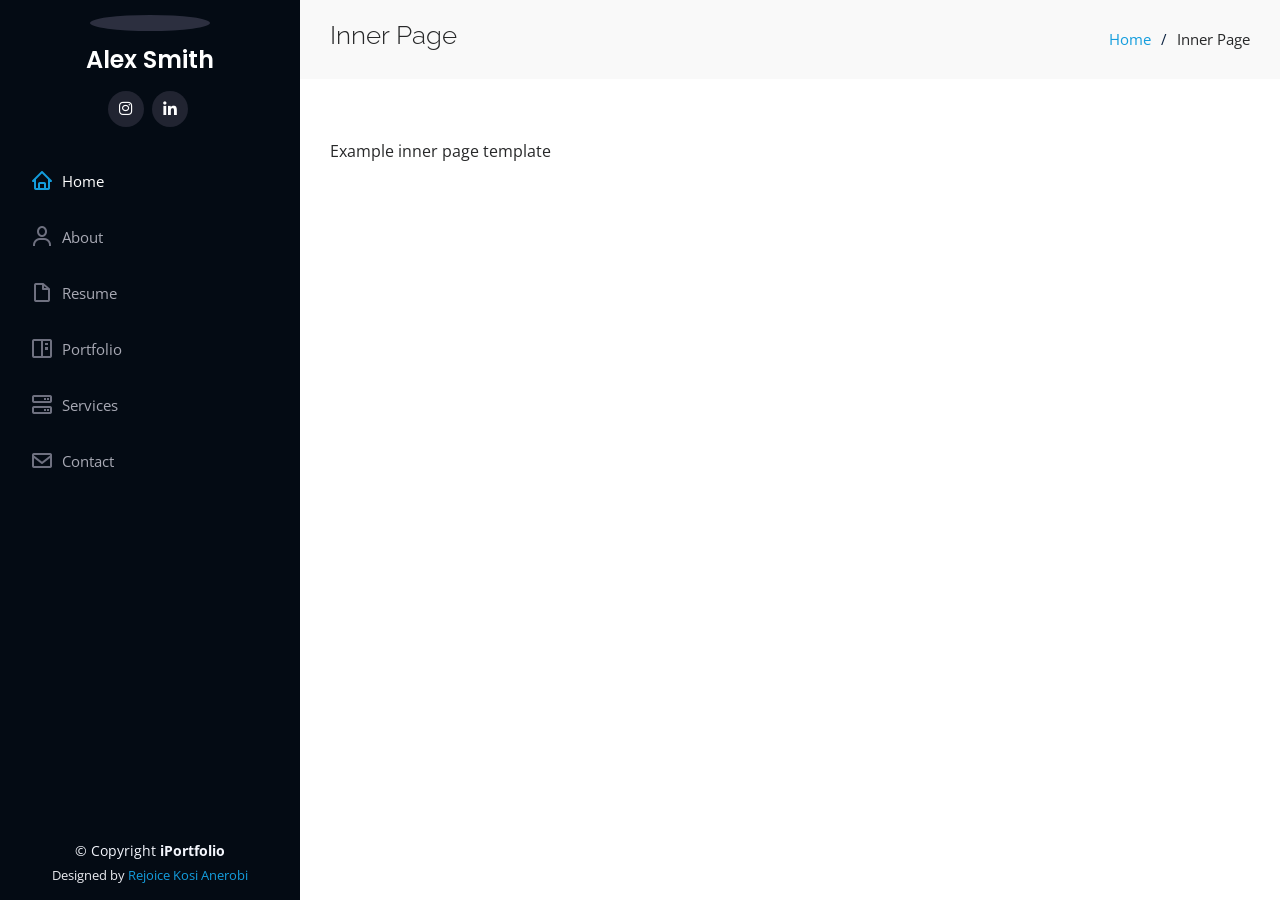
==== inner-page.html @ d44e9180 "MY  PORTFOLIO" ====
<!DOCTYPE html>
<html lang="en">

<head>
  <meta charset="utf-8">
  <meta content="width=device-width, initial-scale=1.0" name="viewport">

  <title>Inner Page - iPortfolio Bootstrap Template</title>
  <meta content="" name="description">
  <meta content="" name="keywords">

  <!-- Favicons -->
  <link href="assets/img/favicon.png" rel="icon">
  <link href="assets/img/apple-touch-icon.png" rel="apple-touch-icon">

  <!-- Google Fonts -->
  <link href="https://fonts.googleapis.com/css?family=Open+Sans:300,300i,400,400i,600,600i,700,700i|Raleway:300,300i,400,400i,500,500i,600,600i,700,700i|Poppins:300,300i,400,400i,500,500i,600,600i,700,700i" rel="stylesheet">

  <!-- Vendor CSS Files -->
  <link href="assets/vendor/aos/aos.css" rel="stylesheet">
  <link href="assets/vendor/bootstrap/css/bootstrap.min.css" rel="stylesheet">
  <link href="assets/vendor/bootstrap-icons/bootstrap-icons.css" rel="stylesheet">
  <link href="assets/vendor/boxicons/css/boxicons.min.css" rel="stylesheet">
  <link href="assets/vendor/glightbox/css/glightbox.min.css" rel="stylesheet">
  <link href="assets/vendor/swiper/swiper-bundle.min.css" rel="stylesheet">

  <!-- Template Main CSS File -->
  <link href="assets/css/style.css" rel="stylesheet">

  <!-- =======================================================
  * Template Name: iPortfolio
  * Template URL: https://bootstrapmade.com/iportfolio-bootstrap-portfolio-websites-template/
  * Updated: Mar 17 2024 with Bootstrap v5.3.3
  * Author: BootstrapMade.com
  * License: https://bootstrapmade.com/license/
  ======================================================== -->
</head>

<body>

  <!-- ======= Mobile nav toggle button ======= -->
  <i class="bi bi-list mobile-nav-toggle d-xl-none"></i>

  <!-- ======= Header ======= -->
  <header id="header">
    <div class="d-flex flex-column">

      <div class="profile">
        <img src="assets/img/profile-img.jpg" alt="" class="img-fluid rounded-circle">
        <h1 class="text-light"><a href="index.html">Alex Smith</a></h1>
        <div class="social-links mt-3 text-center">
           <!-- <a href="#" class="twitter"><i class="bx bxl-twitter"></i></a>
          <a href="#" class="facebook"><i class="bx bxl-facebook"></i></a> -->
  <a href="https://www.instagram.com/k.r.a_code_chronicles?igsh=M2FwMGoyY3lwazU%3D&utm_source=qr" class="instagram" target="_blank" rel="noopener noreferrer"><i class="bx bxl-instagram"></i></a>
          <!-- <a href="#" class="google-plus"><i class="bx bxl-skype"></i></a> -->
  <a href="https://www.linkedin.com/in/anierobi-rejoice-kosi-382228220" class="linkedin" target="_blank" rel="noopener noreferrer"><i class="bx bxl-linkedin"></i></a>
        </div>
      </div>

      <nav id="navbar" class="nav-menu navbar">
        <ul>
          <li><a href="#hero" class="nav-link scrollto active"><i class="bx bx-home"></i> <span>Home</span></a></li>
          <li><a href="#about" class="nav-link scrollto"><i class="bx bx-user"></i> <span>About</span></a></li>
          <li><a href="#resume" class="nav-link scrollto"><i class="bx bx-file-blank"></i> <span>Resume</span></a></li>
          <li><a href="#portfolio" class="nav-link scrollto"><i class="bx bx-book-content"></i> <span>Portfolio</span></a></li>
          <li><a href="#services" class="nav-link scrollto"><i class="bx bx-server"></i> <span>Services</span></a></li>
          <li><a href="#contact" class="nav-link scrollto"><i class="bx bx-envelope"></i> <span>Contact</span></a></li>
        </ul>
      </nav><!-- .nav-menu -->
    </div>
  </header><!-- End Header -->

  <main id="main">

    <!-- ======= Breadcrumbs ======= -->
    <section class="breadcrumbs">
      <div class="container">

        <div class="d-flex justify-content-between align-items-center">
          <h2>Inner Page</h2>
          <ol>
            <li><a href="index.html">Home</a></li>
            <li>Inner Page</li>
          </ol>
        </div>

      </div>
    </section><!-- End Breadcrumbs -->

    <section class="inner-page">
      <div class="container">
        <p>
          Example inner page template
        </p>
      </div>
    </section>

  </main><!-- End #main -->

  <!-- ======= Footer ======= -->
  <footer id="footer">
    <div class="container">
      <div class="copyright">
        &copy; Copyright <strong><span>iPortfolio</span></strong>
      </div>
      <div class="credits">
        <!-- All the links in the footer should remain intact. -->
        <!-- You can delete the links only if you purchased the pro version. -->
        <!-- Licensing information: https://bootstrapmade.com/license/ -->
        <!-- Purchase the pro version with working PHP/AJAX contact form: https://bootstrapmade.com/iportfolio-bootstrap-portfolio-websites-template/ -->
        Designed by <a href="arejoicekosi@gmail.com">Rejoice Kosi Anerobi</a>
      </div>
    </div>
  </footer><!-- End  Footer -->

  <a href="#" class="back-to-top d-flex align-items-center justify-content-center"><i class="bi bi-arrow-up-short"></i></a>

  <!-- Vendor JS Files -->
  <script src="assets/vendor/purecounter/purecounter_vanilla.js"></script>
  <script src="assets/vendor/aos/aos.js"></script>
  <script src="assets/vendor/bootstrap/js/bootstrap.bundle.min.js"></script>
  <script src="assets/vendor/glightbox/js/glightbox.min.js"></script>
  <script src="assets/vendor/isotope-layout/isotope.pkgd.min.js"></script>
  <script src="assets/vendor/swiper/swiper-bundle.min.js"></script>
  <script src="assets/vendor/typed.js/typed.umd.js"></script>
  <script src="assets/vendor/waypoints/noframework.waypoints.js"></script>
  <script src="assets/vendor/php-email-form/validate.js"></script>

  <!-- Template Main JS File -->
  <script src="assets/js/main.js"></script>

</body>

</html>
---- assets/css/style.css ----
/**
* Template Name: iPortfolio
* Template URL: https://bootstrapmade.com/iportfolio-bootstrap-portfolio-websites-template/
* Updated: Mar 17 2024 with Bootstrap v5.3.3
* Author: BootstrapMade.com
* License: https://bootstrapmade.com/license/
*/

/*--------------------------------------------------------------
# General
--------------------------------------------------------------*/
body {
  font-family: "Open Sans", sans-serif;
  color: #272829;
}

a {
  color: #149ddd;
  text-decoration: none;
}

a:hover {
  color: #37b3ed;
  text-decoration: none;
}

h1,
h2,
h3,
h4,
h5,
h6 {
  font-family: "Raleway", sans-serif;
}

/*--------------------------------------------------------------
# Back to top button
--------------------------------------------------------------*/
.back-to-top {
  position: fixed;
  visibility: hidden;
  opacity: 0;
  right: 15px;
  bottom: 15px;
  z-index: 996;
  background: #149ddd;
  width: 40px;
  height: 40px;
  border-radius: 50px;
  transition: all 0.4s;
}

.back-to-top i {
  font-size: 28px;
  color: #fff;
  line-height: 0;
}

.back-to-top:hover {
  background: #2eafec;
  color: #fff;
}

.back-to-top.active {
  visibility: visible;
  opacity: 1;
}

/*--------------------------------------------------------------
# Header
--------------------------------------------------------------*/
#header {
  position: fixed;
  top: 0;
  left: 0;
  bottom: 0;
  width: 300px;
  transition: all ease-in-out 0.5s;
  z-index: 9997;
  transition: all 0.5s;
  padding: 0 15px;
  background: #040b14;
  overflow-y: auto;
}

#header .profile img {
  margin: 15px auto;
  display: block;
  width: 120px;
  border: 8px solid #2c2f3f;
}

#header .profile h1 {
  font-size: 24px;
  margin: 0;
  padding: 0;
  font-weight: 600;
  -moz-text-align-last: center;
  text-align-last: center;
  font-family: "Poppins", sans-serif;
}

#header .profile h1 a,
#header .profile h1 a:hover {
  color: #fff;
  text-decoration: none;
}

#header .profile .social-links a {
  font-size: 18px;
  display: inline-block;
  background: #212431;
  color: #fff;
  line-height: 1;
  padding: 8px 0;
  margin-right: 4px;
  border-radius: 50%;
  text-align: center;
  width: 36px;
  height: 36px;
  transition: 0.3s;
}

#header .profile .social-links a:hover {
  background: #149ddd;
  color: #fff;
  text-decoration: none;
}

#main {
  margin-left: 300px;
}

.container,
.container-fluid {
  padding-left: 30px;
  padding-right: 30px;
}

@media (max-width: 1199px) {
  #header {
    left: -300px;
  }

  #main {
    margin-left: 0;
  }

  .container,
  .container-fluid {
    padding-left: 12px;
    padding-right: 12px;
  }
}

/*--------------------------------------------------------------
# Navigation Menu
--------------------------------------------------------------*/
/* Desktop Navigation */
.nav-menu {
  padding: 30px 0 0 0;
}

.nav-menu * {
  margin: 0;
  padding: 0;
  list-style: none;
}

.nav-menu>ul>li {
  position: relative;
  white-space: nowrap;
}

.nav-menu a,
.nav-menu a:focus {
  display: flex;
  align-items: center;
  color: #a8a9b4;
  padding: 12px 15px;
  margin-bottom: 8px;
  transition: 0.3s;
  font-size: 15px;
}

.nav-menu a i,
.nav-menu a:focus i {
  font-size: 24px;
  padding-right: 8px;
  color: #6f7180;
}

.nav-menu a:hover,
.nav-menu .active,
.nav-menu .active:focus,
.nav-menu li:hover>a {
  text-decoration: none;
  color: #fff;
}

.nav-menu a:hover i,
.nav-menu .active i,
.nav-menu .active:focus i,
.nav-menu li:hover>a i {
  color: #149ddd;
}

/* Mobile Navigation */
.mobile-nav-toggle {
  position: fixed;
  right: 15px;
  top: 15px;
  z-index: 9998;
  border: 0;
  font-size: 24px;
  transition: all 0.4s;
  outline: none !important;
  background-color: #149ddd;
  color: #fff;
  width: 40px;
  height: 40px;
  display: inline-flex;
  align-items: center;
  justify-content: center;
  line-height: 0;
  border-radius: 50px;
  cursor: pointer;
}

.mobile-nav-active {
  overflow: hidden;
}

.mobile-nav-active #header {
  left: 0;
}

/*--------------------------------------------------------------
# Hero Section
--------------------------------------------------------------*/
#hero {
  width: 100%;
  height: 100vh;
  background: url("../img/koko1.jpg") top center;
  background-size: cover;
}

#hero:before {
  content: "";
  background: rgba(5, 13, 24, 0.3);
  position: absolute;
  bottom: 0;
  top: 0;
  left: 0;
  right: 0;
  z-index: 1;
}

#hero .hero-container {
  position: relative;
  z-index: 2;
  min-width: 300px;
}

#hero h1 {
  margin: 0 0 10px 0;
  font-size: 64px;
  font-weight: 700;
  line-height: 56px;
  color: #fff;
}

#hero p {
  color: #fff;
  margin-bottom: 50px;
  font-size: 26px;
  font-family: "Poppins", sans-serif;
}

#hero p span {
  color: #fff;
  padding-bottom: 4px;
  letter-spacing: 1px;
  border-bottom: 3px solid #149ddd;
}

@media (min-width: 1024px) {
  #hero {
    background-attachment: fixed;
  }
}

@media (max-width: 768px) {
  #hero h1 {
    font-size: 28px;
    line-height: 36px;
  }

  #hero h2 {
    font-size: 18px;
    line-height: 24px;
    margin-bottom: 30px;
  }
}

/*--------------------------------------------------------------
# Sections General
--------------------------------------------------------------*/
section {
  padding: 60px 0;
  overflow: hidden;
}

.section-bg {
  background: #f5f8fd;
}

.section-title {
  padding-bottom: 30px;
}

.section-title h2 {
  font-size: 32px;
  font-weight: bold;
  margin-bottom: 20px;
  padding-bottom: 20px;
  position: relative;
  color: #173b6c;
}

.section-title h2::after {
  content: "";
  position: absolute;
  display: block;
  width: 50px;
  height: 3px;
  background: #149ddd;
  bottom: 0;
  left: 0;
}

.section-title p {
  margin-bottom: 0;
}

/*--------------------------------------------------------------
# About
--------------------------------------------------------------*/
.about .content h3 {
  font-weight: 700;
  font-size: 26px;
  color: #173b6c;
}

.about .content ul {
  list-style: none;
  padding: 0;
}

.about .content ul li {
  margin-bottom: 20px;
  display: flex;
  align-items: center;
}

.about .content ul strong {
  margin-right: 10px;
}

.about .content ul i {
  font-size: 16px;
  margin-right: 5px;
  color: #149ddd;
  line-height: 0;
}

.about .content p:last-child {
  margin-bottom: 0;
}

/*--------------------------------------------------------------
# Facts
--------------------------------------------------------------*/
.facts {
  padding-bottom: 30px;
}

.facts .count-box {
  padding: 30px;
  width: 100%;
}

.facts .count-box i {
  display: block;
  font-size: 44px;
  color: #149ddd;
  float: left;
  line-height: 0;
}

.facts .count-box span {
  font-size: 48px;
  line-height: 40px;
  display: block;
  font-weight: 700;
  color: #050d18;
  margin-left: 60px;
}

.facts .count-box p {
  padding: 15px 0 0 0;
  margin: 0 0 0 60px;
  font-family: "Raleway", sans-serif;
  font-size: 14px;
  color: #122f57;
}

.facts .count-box a {
  font-weight: 600;
  display: block;
  margin-top: 20px;
  color: #122f57;
  font-size: 15px;
  font-family: "Poppins", sans-serif;
  transition: ease-in-out 0.3s;
}

.facts .count-box a:hover {
  color: #1f5297;
}

/*--------------------------------------------------------------
# Akills
--------------------------------------------------------------*/
.skills .progress {
  height: 60px;
  display: block;
  background: none;
  border-radius: 0;
}

.skills .progress .skill {
  padding: 0;
  margin: 0 0 6px 0;
  text-transform: uppercase;
  display: block;
  font-weight: 600;
  font-family: "Poppins", sans-serif;
  color: #050d18;
}

.skills .progress .skill .val {
  float: right;
  font-style: normal;
}

.skills .progress-bar-wrap {
  background: #dce8f8;
  height: 10px;
}

.skills .progress-bar {
  width: 1px;
  height: 10px;
  transition: 0.9s;
  background-color: #149ddd;
}

/*--------------------------------------------------------------
# Resume
--------------------------------------------------------------*/
.resume .resume-title {
  font-size: 26px;
  font-weight: 700;
  margin-top: 20px;
  margin-bottom: 20px;
  color: #050d18;
}

.resume .resume-item {
  padding: 0 0 20px 20px;
  margin-top: -2px;
  border-left: 2px solid #1f5297;
  position: relative;
}

.resume .resume-item h4 {
  line-height: 18px;
  font-size: 18px;
  font-weight: 600;
  text-transform: uppercase;
  font-family: "Poppins", sans-serif;
  color: #050d18;
  margin-bottom: 10px;
}

.resume .resume-item h5 {
  font-size: 16px;
  background: #e4edf9;
  padding: 5px 15px;
  display: inline-block;
  font-weight: 600;
  margin-bottom: 10px;
}

.resume .resume-item ul {
  padding-left: 20px;
}

.resume .resume-item ul li {
  padding-bottom: 10px;
}

.resume .resume-item:last-child {
  padding-bottom: 0;
}

.resume .resume-item::before {
  content: "";
  position: absolute;
  width: 16px;
  height: 16px;
  border-radius: 50px;
  left: -9px;
  top: 0;
  background: #fff;
  border: 2px solid #1f5297;
}

/*--------------------------------------------------------------
# Portfolio
--------------------------------------------------------------*/
.portfolio .portfolio-item {
  margin-bottom: 30px;
}

.portfolio #portfolio-flters {
  padding: 0;
  margin: 0 auto 35px auto;
  list-style: none;
  text-align: center;
  background: #fff;
  border-radius: 50px;
  padding: 2px 15px;
}

.portfolio #portfolio-flters li {
  cursor: pointer;
  display: inline-block;
  padding: 10px 15px 8px 15px;
  font-size: 14px;
  font-weight: 600;
  line-height: 1;
  text-transform: uppercase;
  color: #272829;
  margin-bottom: 5px;
  transition: all 0.3s ease-in-out;
}

.portfolio #portfolio-flters li:hover,
.portfolio #portfolio-flters li.filter-active {
  color: #149ddd;
}

.portfolio #portfolio-flters li:last-child {
  margin-right: 0;
}

.portfolio .portfolio-wrap {
  transition: 0.3s;
  position: relative;
  overflow: hidden;
  z-index: 1;
}

.portfolio .portfolio-wrap::before {
  content: "";
  background: rgba(255, 255, 255, 0.5);
  position: absolute;
  left: 0;
  right: 0;
  top: 0;
  bottom: 0;
  transition: all ease-in-out 0.3s;
  z-index: 2;
  opacity: 0;
}

.portfolio .portfolio-wrap .portfolio-links {
  opacity: 1;
  left: 0;
  right: 0;
  bottom: -60px;
  z-index: 3;
  position: absolute;
  transition: all ease-in-out 0.3s;
  display: flex;
  justify-content: center;
}

.portfolio .portfolio-wrap .portfolio-links a {
  color: #fff;
  font-size: 28px;
  text-align: center;
  background: rgba(20, 157, 221, 0.75);
  transition: 0.3s;
  width: 50%;
}

.portfolio .portfolio-wrap .portfolio-links a:hover {
  background: rgba(20, 157, 221, 0.95);
}

.portfolio .portfolio-wrap .portfolio-links a+a {
  border-left: 1px solid #37b3ed;
}

.portfolio .portfolio-wrap:hover::before {
  top: 0;
  left: 0;
  right: 0;
  bottom: 0;
  opacity: 1;
}

.portfolio .portfolio-wrap:hover .portfolio-links {
  opacity: 1;
  bottom: 0;
}

/*--------------------------------------------------------------
# Portfolio Details
--------------------------------------------------------------*/
.portfolio-details {
  padding-top: 40px;
}

.portfolio-details .portfolio-details-slider img {
  width: 100%;
}

.portfolio-details .portfolio-details-slider .swiper-pagination {
  margin-top: 20px;
  position: relative;
}

.portfolio-details .portfolio-details-slider .swiper-pagination .swiper-pagination-bullet {
  width: 12px;
  height: 12px;
  background-color: #fff;
  opacity: 1;
  border: 1px solid #149ddd;
}

.portfolio-details .portfolio-details-slider .swiper-pagination .swiper-pagination-bullet-active {
  background-color: #149ddd;
}

.portfolio-details .portfolio-info {
  padding: 30px;
  box-shadow: 0px 0 30px rgba(5, 13, 24, 0.08);
}

.portfolio-details .portfolio-info h3 {
  font-size: 22px;
  font-weight: 700;
  margin-bottom: 20px;
  padding-bottom: 20px;
  border-bottom: 1px solid #eee;
}

.portfolio-details .portfolio-info ul {
  list-style: none;
  padding: 0;
  font-size: 15px;
}

.portfolio-details .portfolio-info ul li+li {
  margin-top: 10px;
}

.portfolio-details .portfolio-description {
  padding-top: 30px;
}

.portfolio-details .portfolio-description h2 {
  font-size: 26px;
  font-weight: 700;
  margin-bottom: 20px;
}

.portfolio-details .portfolio-description p {
  padding: 0;
}

/*--------------------------------------------------------------
# Services
--------------------------------------------------------------*/
.services .icon-box {
  margin-bottom: 20px;
}

.services .icon {
  float: left;
  display: flex;
  align-items: center;
  justify-content: center;
  width: 54px;
  height: 54px;
  background: #149ddd;
  border-radius: 50%;
  transition: 0.5s;
  border: 1px solid #149ddd;
}

.services .icon i {
  color: #fff;
  font-size: 24px;
  line-height: 0;
}

.services .icon-box:hover .icon {
  background: #fff;
}

.services .icon-box:hover .icon i {
  color: #149ddd;
}

.services .title {
  margin-left: 80px;
  font-weight: 700;
  margin-bottom: 15px;
  font-size: 18px;
}

.services .title a {
  color: #343a40;
}

.services .title a:hover {
  color: #149ddd;
}

.services .description {
  margin-left: 80px;
  line-height: 24px;
  font-size: 14px;
}

/*--------------------------------------------------------------
# Testimonials
--------------------------------------------------------------*/
.testimonials .testimonials-carousel,
.testimonials .testimonials-slider {
  overflow: hidden;
}

.testimonials .testimonial-item {
  box-sizing: content-box;
  text-align: center;
  min-height: 320px;
}

.testimonials .testimonial-item .testimonial-img {
  width: 90px;
  border-radius: 50%;
  margin: 0 auto;
}

.testimonials .testimonial-item h3 {
  font-size: 18px;
  font-weight: bold;
  margin: 10px 0 5px 0;
  color: #111;
}

.testimonials .testimonial-item h4 {
  font-size: 14px;
  color: #999;
  margin: 0;
}

.testimonials .testimonial-item .quote-icon-left,
.testimonials .testimonial-item .quote-icon-right {
  color: #c3e8fa;
  font-size: 26px;
}

.testimonials .testimonial-item .quote-icon-left {
  display: inline-block;
  left: -5px;
  position: relative;
}

.testimonials .testimonial-item .quote-icon-right {
  display: inline-block;
  right: -5px;
  position: relative;
  top: 10px;
}

.testimonials .testimonial-item p {
  font-style: italic;
  margin: 0 15px 15px 15px;
  padding: 20px;
  background: #fff;
  position: relative;
  margin-bottom: 35px;
  border-radius: 6px;
  box-shadow: 0px 2px 15px rgba(0, 0, 0, 0.1);
}

.testimonials .testimonial-item p::after {
  content: "";
  width: 0;
  height: 0;
  border-top: 20px solid #fff;
  border-right: 20px solid transparent;
  border-left: 20px solid transparent;
  position: absolute;
  bottom: -20px;
  left: calc(50% - 20px);
}

.testimonials .swiper-pagination {
  margin-top: 20px;
  position: relative;
}

.testimonials .swiper-pagination .swiper-pagination-bullet {
  width: 12px;
  height: 12px;
  background-color: #fff;
  opacity: 1;
  border: 1px solid #149ddd;
}

.testimonials .swiper-pagination .swiper-pagination-bullet-active {
  background-color: #149ddd;
}

/*--------------------------------------------------------------
# Contact
--------------------------------------------------------------*/
.contact {
  padding-bottom: 130px;
}

.contact .info {
  padding: 30px;
  background: #fff;
  width: 100%;
  box-shadow: 0 0 24px 0 rgba(0, 0, 0, 0.12);
}

.contact .info i {
  font-size: 20px;
  color: #149ddd;
  float: left;
  width: 44px;
  height: 44px;
  background: #dff3fc;
  display: flex;
  justify-content: center;
  align-items: center;
  border-radius: 50px;
  transition: all 0.3s ease-in-out;
}

.contact .info h4 {
  padding: 0 0 0 60px;
  font-size: 22px;
  font-weight: 600;
  margin-bottom: 5px;
  color: #050d18;
}

.contact .info p {
  padding: 0 0 10px 60px;
  margin-bottom: 20px;
  font-size: 14px;
  color: #173b6c;
}

.contact .info .email p {
  padding-top: 5px;
}

.contact .info .social-links {
  padding-left: 60px;
}

.contact .info .social-links a {
  font-size: 18px;
  display: inline-block;
  background: #333;
  color: #fff;
  line-height: 1;
  padding: 8px 0;
  border-radius: 50%;
  text-align: center;
  width: 36px;
  height: 36px;
  transition: 0.3s;
  margin-right: 10px;
}

.contact .info .social-links a:hover {
  background: #149ddd;
  color: #fff;
}

.contact .info .email:hover i,
.contact .info .address:hover i,
.contact .info .phone:hover i {
  background: #149ddd;
  color: #fff;
}

.contact .php-email-form {
  width: 100%;
  padding: 30px;
  background: #fff;
  box-shadow: 0 0 24px 0 rgba(0, 0, 0, 0.12);
}

.contact .php-email-form .form-group {
  padding-bottom: 8px;
}

.contact .php-email-form .validate {
  display: none;
  color: red;
  margin: 0 0 15px 0;
  font-weight: 400;
  font-size: 13px;
}

.contact .php-email-form .error-message {
  display: none;
  color: #fff;
  background: #ed3c0d;
  text-align: left;
  padding: 15px;
  font-weight: 600;
}

.contact .php-email-form .error-message br+br {
  margin-top: 25px;
}

.contact .php-email-form .sent-message {
  display: none;
  color: #fff;
  background: #18d26e;
  text-align: center;
  padding: 15px;
  font-weight: 600;
}

.contact .php-email-form .loading {
  display: none;
  background: #fff;
  text-align: center;
  padding: 15px;
}

.contact .php-email-form .loading:before {
  content: "";
  display: inline-block;
  border-radius: 50%;
  width: 24px;
  height: 24px;
  margin: 0 10px -6px 0;
  border: 3px solid #18d26e;
  border-top-color: #eee;
  animation: animate-loading 1s linear infinite;
}

.contact .php-email-form .form-group {
  margin-bottom: 15px;
}

.contact .php-email-form label {
  padding-bottom: 8px;
}

.contact .php-email-form input,
.contact .php-email-form textarea {
  border-radius: 0;
  box-shadow: none;
  font-size: 14px;
}

.contact .php-email-form input {
  height: 44px;
}

.contact .php-email-form textarea {
  padding: 10px 15px;
}

.contact .php-email-form button[type=submit] {
  background: #149ddd;
  border: 0;
  padding: 10px 24px;
  color: #fff;
  transition: 0.4s;
  border-radius: 4px;
}

.contact .php-email-form button[type=submit]:hover {
  background: #37b3ed;
}

@keyframes animate-loading {
  0% {
    transform: rotate(0deg);
  }

  100% {
    transform: rotate(360deg);
  }
}

/*--------------------------------------------------------------
# Breadcrumbs
--------------------------------------------------------------*/
.breadcrumbs {
  padding: 20px 0;
  background: #f9f9f9;
}

.breadcrumbs h2 {
  font-size: 26px;
  font-weight: 300;
}

.breadcrumbs ol {
  display: flex;
  flex-wrap: wrap;
  list-style: none;
  padding: 0;
  margin: 0;
  font-size: 15px;
}

.breadcrumbs ol li+li {
  padding-left: 10px;
}

.breadcrumbs ol li+li::before {
  display: inline-block;
  padding-right: 10px;
  color: #0e2442;
  content: "/";
}

@media (max-width: 768px) {
  .breadcrumbs .d-flex {
    display: block !important;
  }

  .breadcrumbs ol {
    display: block;
  }

  .breadcrumbs ol li {
    display: inline-block;
  }
}

/*--------------------------------------------------------------
# Footer
--------------------------------------------------------------*/
#footer {
  padding: 15px;
  color: #f4f6fd;
  font-size: 14px;
  position: fixed;
  left: 0;
  bottom: 0;
  width: 300px;
  z-index: 9999;
  background: #040b14;
}

#footer .copyright {
  text-align: center;
}

#footer .credits {
  padding-top: 5px;
  text-align: center;
  font-size: 13px;
  color: #eaebf0;
}

@media (max-width: 1199px) {
  #footer {
    position: static;
    width: auto;
    padding-right: 20px 15px;
  }
}
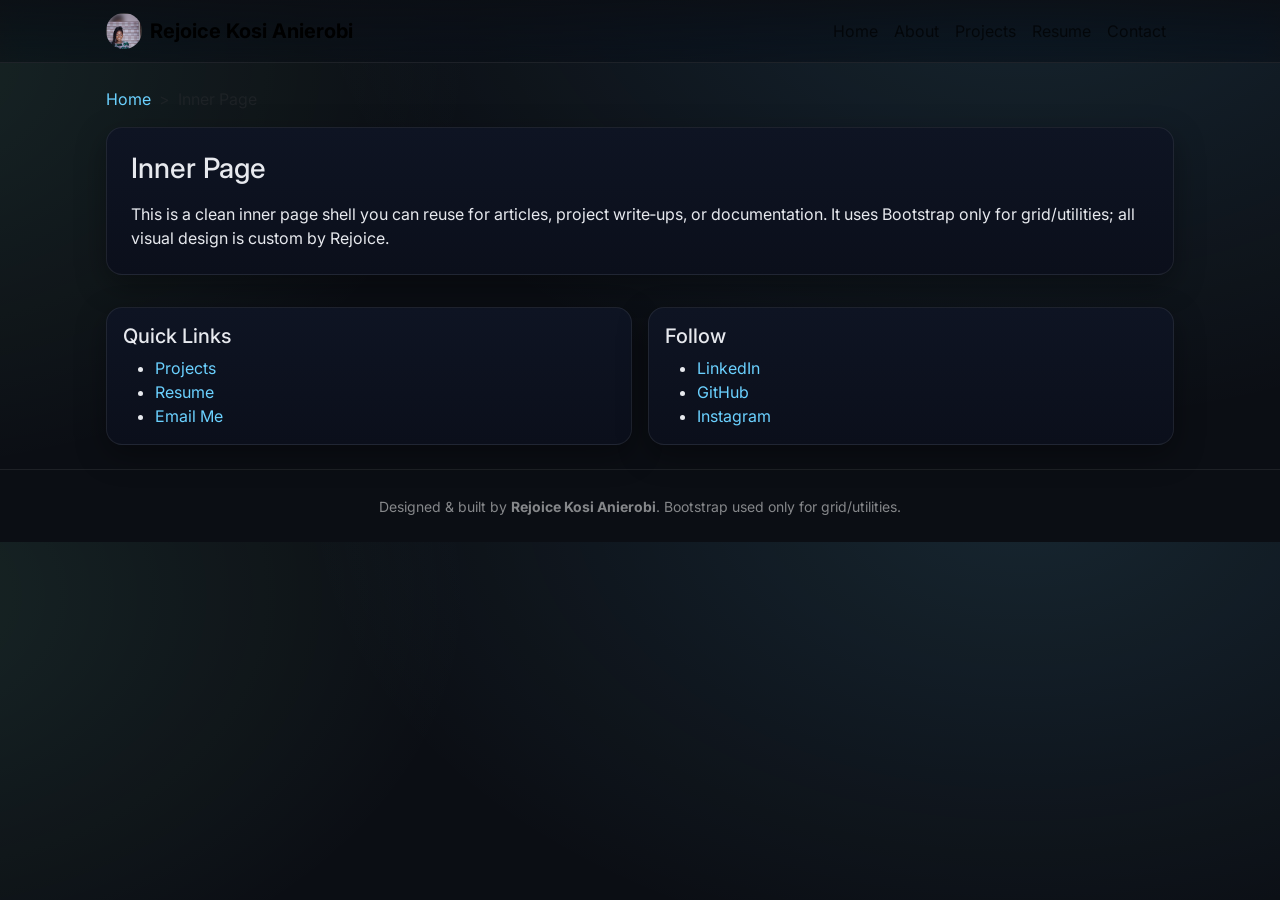
==== commit f781fe2d: "new" ====
--- a/inner-page.html
+++ b/inner-page.html
@@ -1,134 +1,101 @@
 <!DOCTYPE html>
 <html lang="en">
+<head>
+  <meta charset="utf-8" />
+  <meta name="viewport" content="width=device-width, initial-scale=1" />
+  <title>Inner Page — Rejoice Kosi Anierobi</title>
+  <meta name="description" content="Inner page template for Rejoice Kosi Anierobi’s portfolio." />
+  <link rel="icon" href="assets/img/my-pic.ico" />
+  <link rel="apple-touch-icon" href="assets/img/my-pic1.ico" />
 
-<head>
-  <meta charset="utf-8">
-  <meta content="width=device-width, initial-scale=1.0" name="viewport">
+  <!-- Fonts -->
+  <link href="https://fonts.googleapis.com/css2?family=Inter:wght@400;500;600;700&display=swap" rel="stylesheet" />
 
-  <title>Inner Page - iPortfolio Bootstrap Template</title>
-  <meta content="" name="description">
-  <meta content="" name="keywords">
+  <!-- Bootstrap (utilities/components only) -->
+  <link href="https://cdn.jsdelivr.net/npm/bootstrap@5.3.3/dist/css/bootstrap.min.css" rel="stylesheet" integrity="sha384-QWTKZyjpPEjISv5WaRU9OFeRpok6YctnYmDr5pNlyT2bRjXh0JMhjY6hW+ALEwIH" crossorigin="anonymous" />
 
-  <!-- Favicons -->
-  <link href="assets/img/favicon.png" rel="icon">
-  <link href="assets/img/apple-touch-icon.png" rel="apple-touch-icon">
-
-  <!-- Google Fonts -->
-  <link href="https://fonts.googleapis.com/css?family=Open+Sans:300,300i,400,400i,600,600i,700,700i|Raleway:300,300i,400,400i,500,500i,600,600i,700,700i|Poppins:300,300i,400,400i,500,500i,600,600i,700,700i" rel="stylesheet">
-
-  <!-- Vendor CSS Files -->
-  <link href="assets/vendor/aos/aos.css" rel="stylesheet">
-  <link href="assets/vendor/bootstrap/css/bootstrap.min.css" rel="stylesheet">
-  <link href="assets/vendor/bootstrap-icons/bootstrap-icons.css" rel="stylesheet">
-  <link href="assets/vendor/boxicons/css/boxicons.min.css" rel="stylesheet">
-  <link href="assets/vendor/glightbox/css/glightbox.min.css" rel="stylesheet">
-  <link href="assets/vendor/swiper/swiper-bundle.min.css" rel="stylesheet">
-
-  <!-- Template Main CSS File -->
-  <link href="assets/css/style.css" rel="stylesheet">
-
-  <!-- =======================================================
-  * Template Name: iPortfolio
-  * Template URL: https://bootstrapmade.com/iportfolio-bootstrap-portfolio-websites-template/
-  * Updated: Mar 17 2024 with Bootstrap v5.3.3
-  * Author: BootstrapMade.com
-  * License: https://bootstrapmade.com/license/
-  ======================================================== -->
+  <!-- Custom styles by Rejoice -->
+  <style>
+    :root { --bg:#0b0e14; --card:#0f1422; --stroke:rgba(255,255,255,.08); --text:#e7e9ee; --muted:#a9b0c0; --brand:#6bd1ff; --radius:16px; --shadow:0 10px 30px rgba(0,0,0,.35); }
+    body { background: radial-gradient(1200px 800px at 80% -10%, rgba(107,209,255,.12), transparent 60%), radial-gradient(1000px 700px at -10% 10%, rgba(140,255,199,.10), transparent 60%), var(--bg); color: var(--text); font-family: Inter, system-ui, Segoe UI, Roboto, Arial, sans-serif; }
+    a { color: var(--brand); text-decoration: none; }
+    a:hover { text-decoration: underline; }
+    header.navbar { backdrop-filter: saturate(180%) blur(12px); background: linear-gradient(to bottom, rgba(11,14,20,.85), rgba(11,14,20,.55)); border-bottom: 1px solid var(--stroke); }
+    .container-narrow { max-width: 1100px; }
+    .card-soft { background: linear-gradient(180deg,#0e1423,#0b0f1b); border:1px solid var(--stroke); border-radius: var(--radius); box-shadow: var(--shadow); }
+    .breadcrumb { --bs-breadcrumb-divider: ">"; }
+    footer { border-top: 1px solid var(--stroke); }
+  </style>
 </head>
 
 <body>
+  <!-- Top Nav -->
+  <header class="navbar navbar-expand-lg sticky-top">
+    <div class="container container-narrow px-3">
+      <a class="navbar-brand d-flex align-items-center gap-2" href="index.html">
+        <img src="assets/img/koko.png" alt="Rejoice avatar" width="36" height="36" class="rounded-circle" />
+        <strong>Rejoice Kosi Anierobi</strong>
+      </a>
+      <button class="navbar-toggler" type="button" data-bs-toggle="collapse" data-bs-target="#navmenu" aria-controls="navmenu" aria-expanded="false" aria-label="Toggle navigation">
+        <span class="navbar-toggler-icon"></span>
+      </button>
+      <nav id="navmenu" class="collapse navbar-collapse">
+        <ul class="navbar-nav ms-auto">
+          <li class="nav-item"><a class="nav-link" href="index.html#home">Home</a></li>
+          <li class="nav-item"><a class="nav-link" href="index.html#about">About</a></li>
+          <li class="nav-item"><a class="nav-link" href="index.html#projects">Projects</a></li>
+          <li class="nav-item"><a class="nav-link" href="index.html#resume">Resume</a></li>
+          <li class="nav-item"><a class="nav-link" href="index.html#contact">Contact</a></li>
+        </ul>
+      </nav>
+    </div>
+  </header>
 
-  <!-- ======= Mobile nav toggle button ======= -->
-  <i class="bi bi-list mobile-nav-toggle d-xl-none"></i>
+  <main class="py-4">
+    <section class="container container-narrow px-3">
+      <nav aria-label="breadcrumb">
+        <ol class="breadcrumb mb-3">
+          <li class="breadcrumb-item"><a href="index.html">Home</a></li>
+          <li class="breadcrumb-item active" aria-current="page">Inner Page</li>
+        </ol>
+      </nav>
 
-  <!-- ======= Header ======= -->
-  <header id="header">
-    <div class="d-flex flex-column">
+      <div class="card-soft p-4">
+        <h1 class="h3 mb-3">Inner Page</h1>
+        <p class="mb-0">This is a clean inner page shell you can reuse for articles, project write‑ups, or documentation. It uses Bootstrap only for grid/utilities; all visual design is custom by Rejoice.</p>
+      </div>
 
-      <div class="profile">
-        <img src="assets/img/profile-img.jpg" alt="" class="img-fluid rounded-circle">
-        <h1 class="text-light"><a href="index.html">Alex Smith</a></h1>
-        <div class="social-links mt-3 text-center">
-           <!-- <a href="#" class="twitter"><i class="bx bxl-twitter"></i></a>
-          <a href="#" class="facebook"><i class="bx bxl-facebook"></i></a> -->
-  <a href="https://www.instagram.com/k.r.a_code_chronicles?igsh=M2FwMGoyY3lwazU%3D&utm_source=qr" class="instagram" target="_blank" rel="noopener noreferrer"><i class="bx bxl-instagram"></i></a>
-          <!-- <a href="#" class="google-plus"><i class="bx bxl-skype"></i></a> -->
-  <a href="https://www.linkedin.com/in/anierobi-rejoice-kosi-382228220" class="linkedin" target="_blank" rel="noopener noreferrer"><i class="bx bxl-linkedin"></i></a>
+      <div class="row g-3 mt-3">
+        <div class="col-md-6">
+          <div class="card-soft p-3 h-100">
+            <h2 class="h5">Quick Links</h2>
+            <ul class="mb-0">
+              <li><a href="index.html#projects">Projects</a></li>
+              <li><a href="index.html#resume">Resume</a></li>
+              <li><a href="mailto:arejoicekosi@gmail.com">Email Me</a></li>
+            </ul>
+          </div>
+        </div>
+        <div class="col-md-6">
+          <div class="card-soft p-3 h-100">
+            <h2 class="h5">Follow</h2>
+            <ul class="mb-0">
+              <li><a href="https://www.linkedin.com/in/anierobi-rejoice-kosi-382228220" target="_blank" rel="noopener">LinkedIn</a></li>
+              <li><a href="https://github.com/Rejoice-Kosi" target="_blank" rel="noopener">GitHub</a></li>
+              <li><a href="https://www.instagram.com/k.r.a_code_chronicles" target="_blank" rel="noopener">Instagram</a></li>
+            </ul>
+          </div>
         </div>
       </div>
+    </section>
+  </main>
 
-      <nav id="navbar" class="nav-menu navbar">
-        <ul>
-          <li><a href="#hero" class="nav-link scrollto active"><i class="bx bx-home"></i> <span>Home</span></a></li>
-          <li><a href="#about" class="nav-link scrollto"><i class="bx bx-user"></i> <span>About</span></a></li>
-          <li><a href="#resume" class="nav-link scrollto"><i class="bx bx-file-blank"></i> <span>Resume</span></a></li>
-          <li><a href="#portfolio" class="nav-link scrollto"><i class="bx bx-book-content"></i> <span>Portfolio</span></a></li>
-          <li><a href="#services" class="nav-link scrollto"><i class="bx bx-server"></i> <span>Services</span></a></li>
-          <li><a href="#contact" class="nav-link scrollto"><i class="bx bx-envelope"></i> <span>Contact</span></a></li>
-        </ul>
-      </nav><!-- .nav-menu -->
+  <footer class="py-4 text-center">
+    <div class="container container-narrow px-3">
+      <small class="text-white-50">Designed & built by <strong>Rejoice Kosi Anierobi</strong>. Bootstrap used only for grid/utilities.</small>
     </div>
-  </header><!-- End Header -->
+  </footer>
 
-  <main id="main">
-
-    <!-- ======= Breadcrumbs ======= -->
-    <section class="breadcrumbs">
-      <div class="container">
-
-        <div class="d-flex justify-content-between align-items-center">
-          <h2>Inner Page</h2>
-          <ol>
-            <li><a href="index.html">Home</a></li>
-            <li>Inner Page</li>
-          </ol>
-        </div>
-
-      </div>
-    </section><!-- End Breadcrumbs -->
-
-    <section class="inner-page">
-      <div class="container">
-        <p>
-          Example inner page template
-        </p>
-      </div>
-    </section>
-
-  </main><!-- End #main -->
-
-  <!-- ======= Footer ======= -->
-  <footer id="footer">
-    <div class="container">
-      <div class="copyright">
-        &copy; Copyright <strong><span>iPortfolio</span></strong>
-      </div>
-      <div class="credits">
-        <!-- All the links in the footer should remain intact. -->
-        <!-- You can delete the links only if you purchased the pro version. -->
-        <!-- Licensing information: https://bootstrapmade.com/license/ -->
-        <!-- Purchase the pro version with working PHP/AJAX contact form: https://bootstrapmade.com/iportfolio-bootstrap-portfolio-websites-template/ -->
-        Designed by <a href="arejoicekosi@gmail.com">Rejoice Kosi Anerobi</a>
-      </div>
-    </div>
-  </footer><!-- End  Footer -->
-
-  <a href="#" class="back-to-top d-flex align-items-center justify-content-center"><i class="bi bi-arrow-up-short"></i></a>
-
-  <!-- Vendor JS Files -->
-  <script src="assets/vendor/purecounter/purecounter_vanilla.js"></script>
-  <script src="assets/vendor/aos/aos.js"></script>
-  <script src="assets/vendor/bootstrap/js/bootstrap.bundle.min.js"></script>
-  <script src="assets/vendor/glightbox/js/glightbox.min.js"></script>
-  <script src="assets/vendor/isotope-layout/isotope.pkgd.min.js"></script>
-  <script src="assets/vendor/swiper/swiper-bundle.min.js"></script>
-  <script src="assets/vendor/typed.js/typed.umd.js"></script>
-  <script src="assets/vendor/waypoints/noframework.waypoints.js"></script>
-  <script src="assets/vendor/php-email-form/validate.js"></script>
-
-  <!-- Template Main JS File -->
-  <script src="assets/js/main.js"></script>
-
+  <script src="https://cdn.jsdelivr.net/npm/bootstrap@5.3.3/dist/js/bootstrap.bundle.min.js" integrity="sha384-YvpcrYf0tY3lHB60NNkmXc5s9fDVZLESaAA55NDzOxhy9GkcIdslK1eN7N6jIeHz" crossorigin="anonymous"></script>
 </body>
-
 </html>
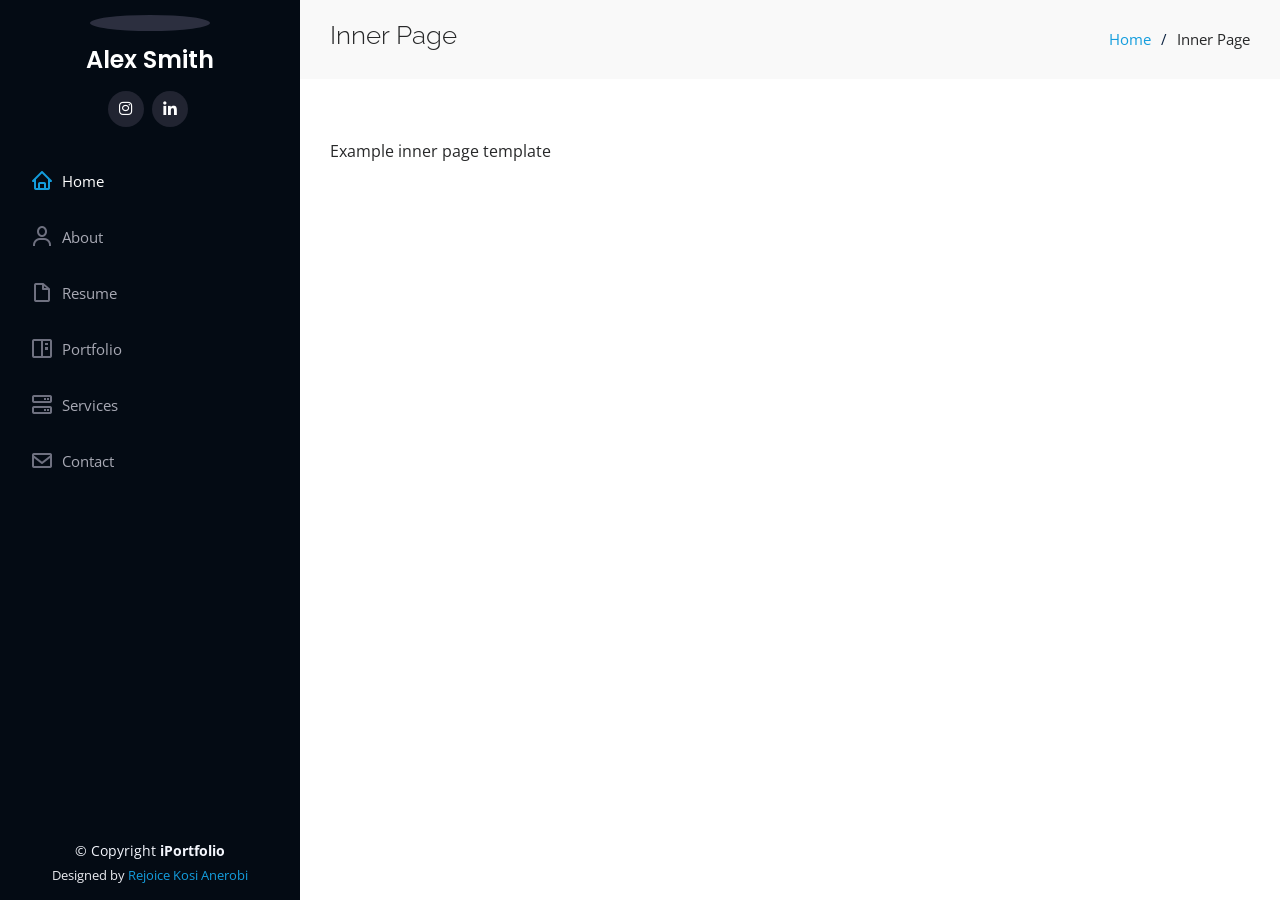
==== commit c5fac9e9: "newone" ====
--- a/inner-page.html
+++ b/inner-page.html
@@ -1,101 +1,134 @@
 <!DOCTYPE html>
 <html lang="en">
+
 <head>
-  <meta charset="utf-8" />
-  <meta name="viewport" content="width=device-width, initial-scale=1" />
-  <title>Inner Page — Rejoice Kosi Anierobi</title>
-  <meta name="description" content="Inner page template for Rejoice Kosi Anierobi’s portfolio." />
-  <link rel="icon" href="assets/img/my-pic.ico" />
-  <link rel="apple-touch-icon" href="assets/img/my-pic1.ico" />
+  <meta charset="utf-8">
+  <meta content="width=device-width, initial-scale=1.0" name="viewport">
 
-  <!-- Fonts -->
-  <link href="https://fonts.googleapis.com/css2?family=Inter:wght@400;500;600;700&display=swap" rel="stylesheet" />
+  <title>Inner Page - iPortfolio Bootstrap Template</title>
+  <meta content="" name="description">
+  <meta content="" name="keywords">
 
-  <!-- Bootstrap (utilities/components only) -->
-  <link href="https://cdn.jsdelivr.net/npm/bootstrap@5.3.3/dist/css/bootstrap.min.css" rel="stylesheet" integrity="sha384-QWTKZyjpPEjISv5WaRU9OFeRpok6YctnYmDr5pNlyT2bRjXh0JMhjY6hW+ALEwIH" crossorigin="anonymous" />
+  <!-- Favicons -->
+  <link href="assets/img/favicon.png" rel="icon">
+  <link href="assets/img/apple-touch-icon.png" rel="apple-touch-icon">
 
-  <!-- Custom styles by Rejoice -->
-  <style>
-    :root { --bg:#0b0e14; --card:#0f1422; --stroke:rgba(255,255,255,.08); --text:#e7e9ee; --muted:#a9b0c0; --brand:#6bd1ff; --radius:16px; --shadow:0 10px 30px rgba(0,0,0,.35); }
-    body { background: radial-gradient(1200px 800px at 80% -10%, rgba(107,209,255,.12), transparent 60%), radial-gradient(1000px 700px at -10% 10%, rgba(140,255,199,.10), transparent 60%), var(--bg); color: var(--text); font-family: Inter, system-ui, Segoe UI, Roboto, Arial, sans-serif; }
-    a { color: var(--brand); text-decoration: none; }
-    a:hover { text-decoration: underline; }
-    header.navbar { backdrop-filter: saturate(180%) blur(12px); background: linear-gradient(to bottom, rgba(11,14,20,.85), rgba(11,14,20,.55)); border-bottom: 1px solid var(--stroke); }
-    .container-narrow { max-width: 1100px; }
-    .card-soft { background: linear-gradient(180deg,#0e1423,#0b0f1b); border:1px solid var(--stroke); border-radius: var(--radius); box-shadow: var(--shadow); }
-    .breadcrumb { --bs-breadcrumb-divider: ">"; }
-    footer { border-top: 1px solid var(--stroke); }
-  </style>
+  <!-- Google Fonts -->
+  <link href="https://fonts.googleapis.com/css?family=Open+Sans:300,300i,400,400i,600,600i,700,700i|Raleway:300,300i,400,400i,500,500i,600,600i,700,700i|Poppins:300,300i,400,400i,500,500i,600,600i,700,700i" rel="stylesheet">
+
+  <!-- Vendor CSS Files -->
+  <link href="assets/vendor/aos/aos.css" rel="stylesheet">
+  <link href="assets/vendor/bootstrap/css/bootstrap.min.css" rel="stylesheet">
+  <link href="assets/vendor/bootstrap-icons/bootstrap-icons.css" rel="stylesheet">
+  <link href="assets/vendor/boxicons/css/boxicons.min.css" rel="stylesheet">
+  <link href="assets/vendor/glightbox/css/glightbox.min.css" rel="stylesheet">
+  <link href="assets/vendor/swiper/swiper-bundle.min.css" rel="stylesheet">
+
+  <!-- Template Main CSS File -->
+  <link href="assets/css/style.css" rel="stylesheet">
+
+  <!-- =======================================================
+  * Template Name: iPortfolio
+  * Template URL: https://bootstrapmade.com/iportfolio-bootstrap-portfolio-websites-template/
+  * Updated: Mar 17 2024 with Bootstrap v5.3.3
+  * Author: BootstrapMade.com
+  * License: https://bootstrapmade.com/license/
+  ======================================================== -->
 </head>
 
 <body>
-  <!-- Top Nav -->
-  <header class="navbar navbar-expand-lg sticky-top">
-    <div class="container container-narrow px-3">
-      <a class="navbar-brand d-flex align-items-center gap-2" href="index.html">
-        <img src="assets/img/koko.png" alt="Rejoice avatar" width="36" height="36" class="rounded-circle" />
-        <strong>Rejoice Kosi Anierobi</strong>
-      </a>
-      <button class="navbar-toggler" type="button" data-bs-toggle="collapse" data-bs-target="#navmenu" aria-controls="navmenu" aria-expanded="false" aria-label="Toggle navigation">
-        <span class="navbar-toggler-icon"></span>
-      </button>
-      <nav id="navmenu" class="collapse navbar-collapse">
-        <ul class="navbar-nav ms-auto">
-          <li class="nav-item"><a class="nav-link" href="index.html#home">Home</a></li>
-          <li class="nav-item"><a class="nav-link" href="index.html#about">About</a></li>
-          <li class="nav-item"><a class="nav-link" href="index.html#projects">Projects</a></li>
-          <li class="nav-item"><a class="nav-link" href="index.html#resume">Resume</a></li>
-          <li class="nav-item"><a class="nav-link" href="index.html#contact">Contact</a></li>
-        </ul>
-      </nav>
-    </div>
-  </header>
 
-  <main class="py-4">
-    <section class="container container-narrow px-3">
-      <nav aria-label="breadcrumb">
-        <ol class="breadcrumb mb-3">
-          <li class="breadcrumb-item"><a href="index.html">Home</a></li>
-          <li class="breadcrumb-item active" aria-current="page">Inner Page</li>
-        </ol>
-      </nav>
+  <!-- ======= Mobile nav toggle button ======= -->
+  <i class="bi bi-list mobile-nav-toggle d-xl-none"></i>
 
-      <div class="card-soft p-4">
-        <h1 class="h3 mb-3">Inner Page</h1>
-        <p class="mb-0">This is a clean inner page shell you can reuse for articles, project write‑ups, or documentation. It uses Bootstrap only for grid/utilities; all visual design is custom by Rejoice.</p>
+  <!-- ======= Header ======= -->
+  <header id="header">
+    <div class="d-flex flex-column">
+
+      <div class="profile">
+        <img src="assets/img/profile-img.jpg" alt="" class="img-fluid rounded-circle">
+        <h1 class="text-light"><a href="index.html">Alex Smith</a></h1>
+        <div class="social-links mt-3 text-center">
+           <!-- <a href="#" class="twitter"><i class="bx bxl-twitter"></i></a>
+          <a href="#" class="facebook"><i class="bx bxl-facebook"></i></a> -->
+  <a href="https://www.instagram.com/k.r.a_code_chronicles?igsh=M2FwMGoyY3lwazU%3D&utm_source=qr" class="instagram" target="_blank" rel="noopener noreferrer"><i class="bx bxl-instagram"></i></a>
+          <!-- <a href="#" class="google-plus"><i class="bx bxl-skype"></i></a> -->
+  <a href="https://www.linkedin.com/in/anierobi-rejoice-kosi-382228220" class="linkedin" target="_blank" rel="noopener noreferrer"><i class="bx bxl-linkedin"></i></a>
+        </div>
       </div>
 
-      <div class="row g-3 mt-3">
-        <div class="col-md-6">
-          <div class="card-soft p-3 h-100">
-            <h2 class="h5">Quick Links</h2>
-            <ul class="mb-0">
-              <li><a href="index.html#projects">Projects</a></li>
-              <li><a href="index.html#resume">Resume</a></li>
-              <li><a href="mailto:arejoicekosi@gmail.com">Email Me</a></li>
-            </ul>
-          </div>
+      <nav id="navbar" class="nav-menu navbar">
+        <ul>
+          <li><a href="#hero" class="nav-link scrollto active"><i class="bx bx-home"></i> <span>Home</span></a></li>
+          <li><a href="#about" class="nav-link scrollto"><i class="bx bx-user"></i> <span>About</span></a></li>
+          <li><a href="#resume" class="nav-link scrollto"><i class="bx bx-file-blank"></i> <span>Resume</span></a></li>
+          <li><a href="#portfolio" class="nav-link scrollto"><i class="bx bx-book-content"></i> <span>Portfolio</span></a></li>
+          <li><a href="#services" class="nav-link scrollto"><i class="bx bx-server"></i> <span>Services</span></a></li>
+          <li><a href="#contact" class="nav-link scrollto"><i class="bx bx-envelope"></i> <span>Contact</span></a></li>
+        </ul>
+      </nav><!-- .nav-menu -->
+    </div>
+  </header><!-- End Header -->
+
+  <main id="main">
+
+    <!-- ======= Breadcrumbs ======= -->
+    <section class="breadcrumbs">
+      <div class="container">
+
+        <div class="d-flex justify-content-between align-items-center">
+          <h2>Inner Page</h2>
+          <ol>
+            <li><a href="index.html">Home</a></li>
+            <li>Inner Page</li>
+          </ol>
         </div>
-        <div class="col-md-6">
-          <div class="card-soft p-3 h-100">
-            <h2 class="h5">Follow</h2>
-            <ul class="mb-0">
-              <li><a href="https://www.linkedin.com/in/anierobi-rejoice-kosi-382228220" target="_blank" rel="noopener">LinkedIn</a></li>
-              <li><a href="https://github.com/Rejoice-Kosi" target="_blank" rel="noopener">GitHub</a></li>
-              <li><a href="https://www.instagram.com/k.r.a_code_chronicles" target="_blank" rel="noopener">Instagram</a></li>
-            </ul>
-          </div>
-        </div>
+
+      </div>
+    </section><!-- End Breadcrumbs -->
+
+    <section class="inner-page">
+      <div class="container">
+        <p>
+          Example inner page template
+        </p>
       </div>
     </section>
-  </main>
 
-  <footer class="py-4 text-center">
-    <div class="container container-narrow px-3">
-      <small class="text-white-50">Designed & built by <strong>Rejoice Kosi Anierobi</strong>. Bootstrap used only for grid/utilities.</small>
+  </main><!-- End #main -->
+
+  <!-- ======= Footer ======= -->
+  <footer id="footer">
+    <div class="container">
+      <div class="copyright">
+        &copy; Copyright <strong><span>iPortfolio</span></strong>
+      </div>
+      <div class="credits">
+        <!-- All the links in the footer should remain intact. -->
+        <!-- You can delete the links only if you purchased the pro version. -->
+        <!-- Licensing information: https://bootstrapmade.com/license/ -->
+        <!-- Purchase the pro version with working PHP/AJAX contact form: https://bootstrapmade.com/iportfolio-bootstrap-portfolio-websites-template/ -->
+        Designed by <a href="arejoicekosi@gmail.com">Rejoice Kosi Anerobi</a>
+      </div>
     </div>
-  </footer>
+  </footer><!-- End  Footer -->
 
-  <script src="https://cdn.jsdelivr.net/npm/bootstrap@5.3.3/dist/js/bootstrap.bundle.min.js" integrity="sha384-YvpcrYf0tY3lHB60NNkmXc5s9fDVZLESaAA55NDzOxhy9GkcIdslK1eN7N6jIeHz" crossorigin="anonymous"></script>
+  <a href="#" class="back-to-top d-flex align-items-center justify-content-center"><i class="bi bi-arrow-up-short"></i></a>
+
+  <!-- Vendor JS Files -->
+  <script src="assets/vendor/purecounter/purecounter_vanilla.js"></script>
+  <script src="assets/vendor/aos/aos.js"></script>
+  <script src="assets/vendor/bootstrap/js/bootstrap.bundle.min.js"></script>
+  <script src="assets/vendor/glightbox/js/glightbox.min.js"></script>
+  <script src="assets/vendor/isotope-layout/isotope.pkgd.min.js"></script>
+  <script src="assets/vendor/swiper/swiper-bundle.min.js"></script>
+  <script src="assets/vendor/typed.js/typed.umd.js"></script>
+  <script src="assets/vendor/waypoints/noframework.waypoints.js"></script>
+  <script src="assets/vendor/php-email-form/validate.js"></script>
+
+  <!-- Template Main JS File -->
+  <script src="assets/js/main.js"></script>
+
 </body>
+
 </html>
--- a/assets/css/style.css
+++ b/assets/css/style.css
@@ -0,0 +1,1106 @@
+/**
+* Template Name: iPortfolio
+* Template URL: https://bootstrapmade.com/iportfolio-bootstrap-portfolio-websites-template/
+* Updated: Mar 17 2024 with Bootstrap v5.3.3
+* Author: BootstrapMade.com
+* License: https://bootstrapmade.com/license/
+*/
+
+/*--------------------------------------------------------------
+# General
+--------------------------------------------------------------*/
+body {
+  font-family: "Open Sans", sans-serif;
+  color: #272829;
+}
+
+a {
+  color: #149ddd;
+  text-decoration: none;
+}
+
+a:hover {
+  color: #37b3ed;
+  text-decoration: none;
+}
+
+h1,
+h2,
+h3,
+h4,
+h5,
+h6 {
+  font-family: "Raleway", sans-serif;
+}
+
+/*--------------------------------------------------------------
+# Back to top button
+--------------------------------------------------------------*/
+.back-to-top {
+  position: fixed;
+  visibility: hidden;
+  opacity: 0;
+  right: 15px;
+  bottom: 15px;
+  z-index: 996;
+  background: #149ddd;
+  width: 40px;
+  height: 40px;
+  border-radius: 50px;
+  transition: all 0.4s;
+}
+
+.back-to-top i {
+  font-size: 28px;
+  color: #fff;
+  line-height: 0;
+}
+
+.back-to-top:hover {
+  background: #2eafec;
+  color: #fff;
+}
+
+.back-to-top.active {
+  visibility: visible;
+  opacity: 1;
+}
+
+/*--------------------------------------------------------------
+# Header
+--------------------------------------------------------------*/
+#header {
+  position: fixed;
+  top: 0;
+  left: 0;
+  bottom: 0;
+  width: 300px;
+  transition: all ease-in-out 0.5s;
+  z-index: 9997;
+  transition: all 0.5s;
+  padding: 0 15px;
+  background: #040b14;
+  overflow-y: auto;
+}
+
+#header .profile img {
+  margin: 15px auto;
+  display: block;
+  width: 120px;
+  border: 8px solid #2c2f3f;
+}
+
+#header .profile h1 {
+  font-size: 24px;
+  margin: 0;
+  padding: 0;
+  font-weight: 600;
+  -moz-text-align-last: center;
+  text-align-last: center;
+  font-family: "Poppins", sans-serif;
+}
+
+#header .profile h1 a,
+#header .profile h1 a:hover {
+  color: #fff;
+  text-decoration: none;
+}
+
+#header .profile .social-links a {
+  font-size: 18px;
+  display: inline-block;
+  background: #212431;
+  color: #fff;
+  line-height: 1;
+  padding: 8px 0;
+  margin-right: 4px;
+  border-radius: 50%;
+  text-align: center;
+  width: 36px;
+  height: 36px;
+  transition: 0.3s;
+}
+
+#header .profile .social-links a:hover {
+  background: #149ddd;
+  color: #fff;
+  text-decoration: none;
+}
+
+#main {
+  margin-left: 300px;
+}
+
+.container,
+.container-fluid {
+  padding-left: 30px;
+  padding-right: 30px;
+}
+
+@media (max-width: 1199px) {
+  #header {
+    left: -300px;
+  }
+
+  #main {
+    margin-left: 0;
+  }
+
+  .container,
+  .container-fluid {
+    padding-left: 12px;
+    padding-right: 12px;
+  }
+}
+
+/*--------------------------------------------------------------
+# Navigation Menu
+--------------------------------------------------------------*/
+/* Desktop Navigation */
+.nav-menu {
+  padding: 30px 0 0 0;
+}
+
+.nav-menu * {
+  margin: 0;
+  padding: 0;
+  list-style: none;
+}
+
+.nav-menu>ul>li {
+  position: relative;
+  white-space: nowrap;
+}
+
+.nav-menu a,
+.nav-menu a:focus {
+  display: flex;
+  align-items: center;
+  color: #a8a9b4;
+  padding: 12px 15px;
+  margin-bottom: 8px;
+  transition: 0.3s;
+  font-size: 15px;
+}
+
+.nav-menu a i,
+.nav-menu a:focus i {
+  font-size: 24px;
+  padding-right: 8px;
+  color: #6f7180;
+}
+
+.nav-menu a:hover,
+.nav-menu .active,
+.nav-menu .active:focus,
+.nav-menu li:hover>a {
+  text-decoration: none;
+  color: #fff;
+}
+
+.nav-menu a:hover i,
+.nav-menu .active i,
+.nav-menu .active:focus i,
+.nav-menu li:hover>a i {
+  color: #149ddd;
+}
+
+/* Mobile Navigation */
+.mobile-nav-toggle {
+  position: fixed;
+  right: 15px;
+  top: 15px;
+  z-index: 9998;
+  border: 0;
+  font-size: 24px;
+  transition: all 0.4s;
+  outline: none !important;
+  background-color: #149ddd;
+  color: #fff;
+  width: 40px;
+  height: 40px;
+  display: inline-flex;
+  align-items: center;
+  justify-content: center;
+  line-height: 0;
+  border-radius: 50px;
+  cursor: pointer;
+}
+
+.mobile-nav-active {
+  overflow: hidden;
+}
+
+.mobile-nav-active #header {
+  left: 0;
+}
+
+/*--------------------------------------------------------------
+# Hero Section
+--------------------------------------------------------------*/
+#hero {
+  width: 100%;
+  height: 100vh;
+  background: url("../img/koko1.jpg") top center;
+  background-size: cover;
+}
+
+#hero:before {
+  content: "";
+  background: rgba(5, 13, 24, 0.3);
+  position: absolute;
+  bottom: 0;
+  top: 0;
+  left: 0;
+  right: 0;
+  z-index: 1;
+}
+
+#hero .hero-container {
+  position: relative;
+  z-index: 2;
+  min-width: 300px;
+}
+
+#hero h1 {
+  margin: 0 0 10px 0;
+  font-size: 64px;
+  font-weight: 700;
+  line-height: 56px;
+  color: #fff;
+}
+
+#hero p {
+  color: #fff;
+  margin-bottom: 50px;
+  font-size: 26px;
+  font-family: "Poppins", sans-serif;
+}
+
+#hero p span {
+  color: #fff;
+  padding-bottom: 4px;
+  letter-spacing: 1px;
+  border-bottom: 3px solid #149ddd;
+}
+
+@media (min-width: 1024px) {
+  #hero {
+    background-attachment: fixed;
+  }
+}
+
+@media (max-width: 768px) {
+  #hero h1 {
+    font-size: 28px;
+    line-height: 36px;
+  }
+
+  #hero h2 {
+    font-size: 18px;
+    line-height: 24px;
+    margin-bottom: 30px;
+  }
+}
+
+/*--------------------------------------------------------------
+# Sections General
+--------------------------------------------------------------*/
+section {
+  padding: 60px 0;
+  overflow: hidden;
+}
+
+.section-bg {
+  background: #f5f8fd;
+}
+
+.section-title {
+  padding-bottom: 30px;
+}
+
+.section-title h2 {
+  font-size: 32px;
+  font-weight: bold;
+  margin-bottom: 20px;
+  padding-bottom: 20px;
+  position: relative;
+  color: #173b6c;
+}
+
+.section-title h2::after {
+  content: "";
+  position: absolute;
+  display: block;
+  width: 50px;
+  height: 3px;
+  background: #149ddd;
+  bottom: 0;
+  left: 0;
+}
+
+.section-title p {
+  margin-bottom: 0;
+}
+
+/*--------------------------------------------------------------
+# About
+--------------------------------------------------------------*/
+.about .content h3 {
+  font-weight: 700;
+  font-size: 26px;
+  color: #173b6c;
+}
+
+.about .content ul {
+  list-style: none;
+  padding: 0;
+}
+
+.about .content ul li {
+  margin-bottom: 20px;
+  display: flex;
+  align-items: center;
+}
+
+.about .content ul strong {
+  margin-right: 10px;
+}
+
+.about .content ul i {
+  font-size: 16px;
+  margin-right: 5px;
+  color: #149ddd;
+  line-height: 0;
+}
+
+.about .content p:last-child {
+  margin-bottom: 0;
+}
+
+/*--------------------------------------------------------------
+# Facts
+--------------------------------------------------------------*/
+.facts {
+  padding-bottom: 30px;
+}
+
+.facts .count-box {
+  padding: 30px;
+  width: 100%;
+}
+
+.facts .count-box i {
+  display: block;
+  font-size: 44px;
+  color: #149ddd;
+  float: left;
+  line-height: 0;
+}
+
+.facts .count-box span {
+  font-size: 48px;
+  line-height: 40px;
+  display: block;
+  font-weight: 700;
+  color: #050d18;
+  margin-left: 60px;
+}
+
+.facts .count-box p {
+  padding: 15px 0 0 0;
+  margin: 0 0 0 60px;
+  font-family: "Raleway", sans-serif;
+  font-size: 14px;
+  color: #122f57;
+}
+
+.facts .count-box a {
+  font-weight: 600;
+  display: block;
+  margin-top: 20px;
+  color: #122f57;
+  font-size: 15px;
+  font-family: "Poppins", sans-serif;
+  transition: ease-in-out 0.3s;
+}
+
+.facts .count-box a:hover {
+  color: #1f5297;
+}
+
+/*--------------------------------------------------------------
+# Akills
+--------------------------------------------------------------*/
+.skills .progress {
+  height: 60px;
+  display: block;
+  background: none;
+  border-radius: 0;
+}
+
+.skills .progress .skill {
+  padding: 0;
+  margin: 0 0 6px 0;
+  text-transform: uppercase;
+  display: block;
+  font-weight: 600;
+  font-family: "Poppins", sans-serif;
+  color: #050d18;
+}
+
+.skills .progress .skill .val {
+  float: right;
+  font-style: normal;
+}
+
+.skills .progress-bar-wrap {
+  background: #dce8f8;
+  height: 10px;
+}
+
+.skills .progress-bar {
+  width: 1px;
+  height: 10px;
+  transition: 0.9s;
+  background-color: #149ddd;
+}
+
+/*--------------------------------------------------------------
+# Resume
+--------------------------------------------------------------*/
+.resume .resume-title {
+  font-size: 26px;
+  font-weight: 700;
+  margin-top: 20px;
+  margin-bottom: 20px;
+  color: #050d18;
+}
+
+.resume .resume-item {
+  padding: 0 0 20px 20px;
+  margin-top: -2px;
+  border-left: 2px solid #1f5297;
+  position: relative;
+}
+
+.resume .resume-item h4 {
+  line-height: 18px;
+  font-size: 18px;
+  font-weight: 600;
+  text-transform: uppercase;
+  font-family: "Poppins", sans-serif;
+  color: #050d18;
+  margin-bottom: 10px;
+}
+
+.resume .resume-item h5 {
+  font-size: 16px;
+  background: #e4edf9;
+  padding: 5px 15px;
+  display: inline-block;
+  font-weight: 600;
+  margin-bottom: 10px;
+}
+
+.resume .resume-item ul {
+  padding-left: 20px;
+}
+
+.resume .resume-item ul li {
+  padding-bottom: 10px;
+}
+
+.resume .resume-item:last-child {
+  padding-bottom: 0;
+}
+
+.resume .resume-item::before {
+  content: "";
+  position: absolute;
+  width: 16px;
+  height: 16px;
+  border-radius: 50px;
+  left: -9px;
+  top: 0;
+  background: #fff;
+  border: 2px solid #1f5297;
+}
+
+/*--------------------------------------------------------------
+# Portfolio
+--------------------------------------------------------------*/
+.portfolio .portfolio-item {
+  margin-bottom: 30px;
+}
+
+.portfolio #portfolio-flters {
+  padding: 0;
+  margin: 0 auto 35px auto;
+  list-style: none;
+  text-align: center;
+  background: #fff;
+  border-radius: 50px;
+  padding: 2px 15px;
+}
+
+.portfolio #portfolio-flters li {
+  cursor: pointer;
+  display: inline-block;
+  padding: 10px 15px 8px 15px;
+  font-size: 14px;
+  font-weight: 600;
+  line-height: 1;
+  text-transform: uppercase;
+  color: #272829;
+  margin-bottom: 5px;
+  transition: all 0.3s ease-in-out;
+}
+
+.portfolio #portfolio-flters li:hover,
+.portfolio #portfolio-flters li.filter-active {
+  color: #149ddd;
+}
+
+.portfolio #portfolio-flters li:last-child {
+  margin-right: 0;
+}
+
+.portfolio .portfolio-wrap {
+  transition: 0.3s;
+  position: relative;
+  overflow: hidden;
+  z-index: 1;
+}
+
+.portfolio .portfolio-wrap::before {
+  content: "";
+  background: rgba(255, 255, 255, 0.5);
+  position: absolute;
+  left: 0;
+  right: 0;
+  top: 0;
+  bottom: 0;
+  transition: all ease-in-out 0.3s;
+  z-index: 2;
+  opacity: 0;
+}
+
+.portfolio .portfolio-wrap .portfolio-links {
+  opacity: 1;
+  left: 0;
+  right: 0;
+  bottom: -60px;
+  z-index: 3;
+  position: absolute;
+  transition: all ease-in-out 0.3s;
+  display: flex;
+  justify-content: center;
+}
+
+.portfolio .portfolio-wrap .portfolio-links a {
+  color: #fff;
+  font-size: 28px;
+  text-align: center;
+  background: rgba(20, 157, 221, 0.75);
+  transition: 0.3s;
+  width: 50%;
+}
+
+.portfolio .portfolio-wrap .portfolio-links a:hover {
+  background: rgba(20, 157, 221, 0.95);
+}
+
+.portfolio .portfolio-wrap .portfolio-links a+a {
+  border-left: 1px solid #37b3ed;
+}
+
+.portfolio .portfolio-wrap:hover::before {
+  top: 0;
+  left: 0;
+  right: 0;
+  bottom: 0;
+  opacity: 1;
+}
+
+.portfolio .portfolio-wrap:hover .portfolio-links {
+  opacity: 1;
+  bottom: 0;
+}
+
+/*--------------------------------------------------------------
+# Portfolio Details
+--------------------------------------------------------------*/
+.portfolio-details {
+  padding-top: 40px;
+}
+
+.portfolio-details .portfolio-details-slider img {
+  width: 100%;
+}
+
+.portfolio-details .portfolio-details-slider .swiper-pagination {
+  margin-top: 20px;
+  position: relative;
+}
+
+.portfolio-details .portfolio-details-slider .swiper-pagination .swiper-pagination-bullet {
+  width: 12px;
+  height: 12px;
+  background-color: #fff;
+  opacity: 1;
+  border: 1px solid #149ddd;
+}
+
+.portfolio-details .portfolio-details-slider .swiper-pagination .swiper-pagination-bullet-active {
+  background-color: #149ddd;
+}
+
+.portfolio-details .portfolio-info {
+  padding: 30px;
+  box-shadow: 0px 0 30px rgba(5, 13, 24, 0.08);
+}
+
+.portfolio-details .portfolio-info h3 {
+  font-size: 22px;
+  font-weight: 700;
+  margin-bottom: 20px;
+  padding-bottom: 20px;
+  border-bottom: 1px solid #eee;
+}
+
+.portfolio-details .portfolio-info ul {
+  list-style: none;
+  padding: 0;
+  font-size: 15px;
+}
+
+.portfolio-details .portfolio-info ul li+li {
+  margin-top: 10px;
+}
+
+.portfolio-details .portfolio-description {
+  padding-top: 30px;
+}
+
+.portfolio-details .portfolio-description h2 {
+  font-size: 26px;
+  font-weight: 700;
+  margin-bottom: 20px;
+}
+
+.portfolio-details .portfolio-description p {
+  padding: 0;
+}
+
+/*--------------------------------------------------------------
+# Services
+--------------------------------------------------------------*/
+.services .icon-box {
+  margin-bottom: 20px;
+}
+
+.services .icon {
+  float: left;
+  display: flex;
+  align-items: center;
+  justify-content: center;
+  width: 54px;
+  height: 54px;
+  background: #149ddd;
+  border-radius: 50%;
+  transition: 0.5s;
+  border: 1px solid #149ddd;
+}
+
+.services .icon i {
+  color: #fff;
+  font-size: 24px;
+  line-height: 0;
+}
+
+.services .icon-box:hover .icon {
+  background: #fff;
+}
+
+.services .icon-box:hover .icon i {
+  color: #149ddd;
+}
+
+.services .title {
+  margin-left: 80px;
+  font-weight: 700;
+  margin-bottom: 15px;
+  font-size: 18px;
+}
+
+.services .title a {
+  color: #343a40;
+}
+
+.services .title a:hover {
+  color: #149ddd;
+}
+
+.services .description {
+  margin-left: 80px;
+  line-height: 24px;
+  font-size: 14px;
+}
+
+/*--------------------------------------------------------------
+# Testimonials
+--------------------------------------------------------------*/
+.testimonials .testimonials-carousel,
+.testimonials .testimonials-slider {
+  overflow: hidden;
+}
+
+.testimonials .testimonial-item {
+  box-sizing: content-box;
+  text-align: center;
+  min-height: 320px;
+}
+
+.testimonials .testimonial-item .testimonial-img {
+  width: 90px;
+  border-radius: 50%;
+  margin: 0 auto;
+}
+
+.testimonials .testimonial-item h3 {
+  font-size: 18px;
+  font-weight: bold;
+  margin: 10px 0 5px 0;
+  color: #111;
+}
+
+.testimonials .testimonial-item h4 {
+  font-size: 14px;
+  color: #999;
+  margin: 0;
+}
+
+.testimonials .testimonial-item .quote-icon-left,
+.testimonials .testimonial-item .quote-icon-right {
+  color: #c3e8fa;
+  font-size: 26px;
+}
+
+.testimonials .testimonial-item .quote-icon-left {
+  display: inline-block;
+  left: -5px;
+  position: relative;
+}
+
+.testimonials .testimonial-item .quote-icon-right {
+  display: inline-block;
+  right: -5px;
+  position: relative;
+  top: 10px;
+}
+
+.testimonials .testimonial-item p {
+  font-style: italic;
+  margin: 0 15px 15px 15px;
+  padding: 20px;
+  background: #fff;
+  position: relative;
+  margin-bottom: 35px;
+  border-radius: 6px;
+  box-shadow: 0px 2px 15px rgba(0, 0, 0, 0.1);
+}
+
+.testimonials .testimonial-item p::after {
+  content: "";
+  width: 0;
+  height: 0;
+  border-top: 20px solid #fff;
+  border-right: 20px solid transparent;
+  border-left: 20px solid transparent;
+  position: absolute;
+  bottom: -20px;
+  left: calc(50% - 20px);
+}
+
+.testimonials .swiper-pagination {
+  margin-top: 20px;
+  position: relative;
+}
+
+.testimonials .swiper-pagination .swiper-pagination-bullet {
+  width: 12px;
+  height: 12px;
+  background-color: #fff;
+  opacity: 1;
+  border: 1px solid #149ddd;
+}
+
+.testimonials .swiper-pagination .swiper-pagination-bullet-active {
+  background-color: #149ddd;
+}
+
+/*--------------------------------------------------------------
+# Contact
+--------------------------------------------------------------*/
+.contact {
+  padding-bottom: 130px;
+}
+
+.contact .info {
+  padding: 30px;
+  background: #fff;
+  width: 100%;
+  box-shadow: 0 0 24px 0 rgba(0, 0, 0, 0.12);
+}
+
+.contact .info i {
+  font-size: 20px;
+  color: #149ddd;
+  float: left;
+  width: 44px;
+  height: 44px;
+  background: #dff3fc;
+  display: flex;
+  justify-content: center;
+  align-items: center;
+  border-radius: 50px;
+  transition: all 0.3s ease-in-out;
+}
+
+.contact .info h4 {
+  padding: 0 0 0 60px;
+  font-size: 22px;
+  font-weight: 600;
+  margin-bottom: 5px;
+  color: #050d18;
+}
+
+.contact .info p {
+  padding: 0 0 10px 60px;
+  margin-bottom: 20px;
+  font-size: 14px;
+  color: #173b6c;
+}
+
+.contact .info .email p {
+  padding-top: 5px;
+}
+
+.contact .info .social-links {
+  padding-left: 60px;
+}
+
+.contact .info .social-links a {
+  font-size: 18px;
+  display: inline-block;
+  background: #333;
+  color: #fff;
+  line-height: 1;
+  padding: 8px 0;
+  border-radius: 50%;
+  text-align: center;
+  width: 36px;
+  height: 36px;
+  transition: 0.3s;
+  margin-right: 10px;
+}
+
+.contact .info .social-links a:hover {
+  background: #149ddd;
+  color: #fff;
+}
+
+.contact .info .email:hover i,
+.contact .info .address:hover i,
+.contact .info .phone:hover i {
+  background: #149ddd;
+  color: #fff;
+}
+
+.contact .php-email-form {
+  width: 100%;
+  padding: 30px;
+  background: #fff;
+  box-shadow: 0 0 24px 0 rgba(0, 0, 0, 0.12);
+}
+
+.contact .php-email-form .form-group {
+  padding-bottom: 8px;
+}
+
+.contact .php-email-form .validate {
+  display: none;
+  color: red;
+  margin: 0 0 15px 0;
+  font-weight: 400;
+  font-size: 13px;
+}
+
+.contact .php-email-form .error-message {
+  display: none;
+  color: #fff;
+  background: #ed3c0d;
+  text-align: left;
+  padding: 15px;
+  font-weight: 600;
+}
+
+.contact .php-email-form .error-message br+br {
+  margin-top: 25px;
+}
+
+.contact .php-email-form .sent-message {
+  display: none;
+  color: #fff;
+  background: #18d26e;
+  text-align: center;
+  padding: 15px;
+  font-weight: 600;
+}
+
+.contact .php-email-form .loading {
+  display: none;
+  background: #fff;
+  text-align: center;
+  padding: 15px;
+}
+
+.contact .php-email-form .loading:before {
+  content: "";
+  display: inline-block;
+  border-radius: 50%;
+  width: 24px;
+  height: 24px;
+  margin: 0 10px -6px 0;
+  border: 3px solid #18d26e;
+  border-top-color: #eee;
+  animation: animate-loading 1s linear infinite;
+}
+
+.contact .php-email-form .form-group {
+  margin-bottom: 15px;
+}
+
+.contact .php-email-form label {
+  padding-bottom: 8px;
+}
+
+.contact .php-email-form input,
+.contact .php-email-form textarea {
+  border-radius: 0;
+  box-shadow: none;
+  font-size: 14px;
+}
+
+.contact .php-email-form input {
+  height: 44px;
+}
+
+.contact .php-email-form textarea {
+  padding: 10px 15px;
+}
+
+.contact .php-email-form button[type=submit] {
+  background: #149ddd;
+  border: 0;
+  padding: 10px 24px;
+  color: #fff;
+  transition: 0.4s;
+  border-radius: 4px;
+}
+
+.contact .php-email-form button[type=submit]:hover {
+  background: #37b3ed;
+}
+
+@keyframes animate-loading {
+  0% {
+    transform: rotate(0deg);
+  }
+
+  100% {
+    transform: rotate(360deg);
+  }
+}
+
+/*--------------------------------------------------------------
+# Breadcrumbs
+--------------------------------------------------------------*/
+.breadcrumbs {
+  padding: 20px 0;
+  background: #f9f9f9;
+}
+
+.breadcrumbs h2 {
+  font-size: 26px;
+  font-weight: 300;
+}
+
+.breadcrumbs ol {
+  display: flex;
+  flex-wrap: wrap;
+  list-style: none;
+  padding: 0;
+  margin: 0;
+  font-size: 15px;
+}
+
+.breadcrumbs ol li+li {
+  padding-left: 10px;
+}
+
+.breadcrumbs ol li+li::before {
+  display: inline-block;
+  padding-right: 10px;
+  color: #0e2442;
+  content: "/";
+}
+
+@media (max-width: 768px) {
+  .breadcrumbs .d-flex {
+    display: block !important;
+  }
+
+  .breadcrumbs ol {
+    display: block;
+  }
+
+  .breadcrumbs ol li {
+    display: inline-block;
+  }
+}
+
+/*--------------------------------------------------------------
+# Footer
+--------------------------------------------------------------*/
+#footer {
+  padding: 15px;
+  color: #f4f6fd;
+  font-size: 14px;
+  position: fixed;
+  left: 0;
+  bottom: 0;
+  width: 300px;
+  z-index: 9999;
+  background: #040b14;
+}
+
+#footer .copyright {
+  text-align: center;
+}
+
+#footer .credits {
+  padding-top: 5px;
+  text-align: center;
+  font-size: 13px;
+  color: #eaebf0;
+}
+
+@media (max-width: 1199px) {
+  #footer {
+    position: static;
+    width: auto;
+    padding-right: 20px 15px;
+  }
+}
